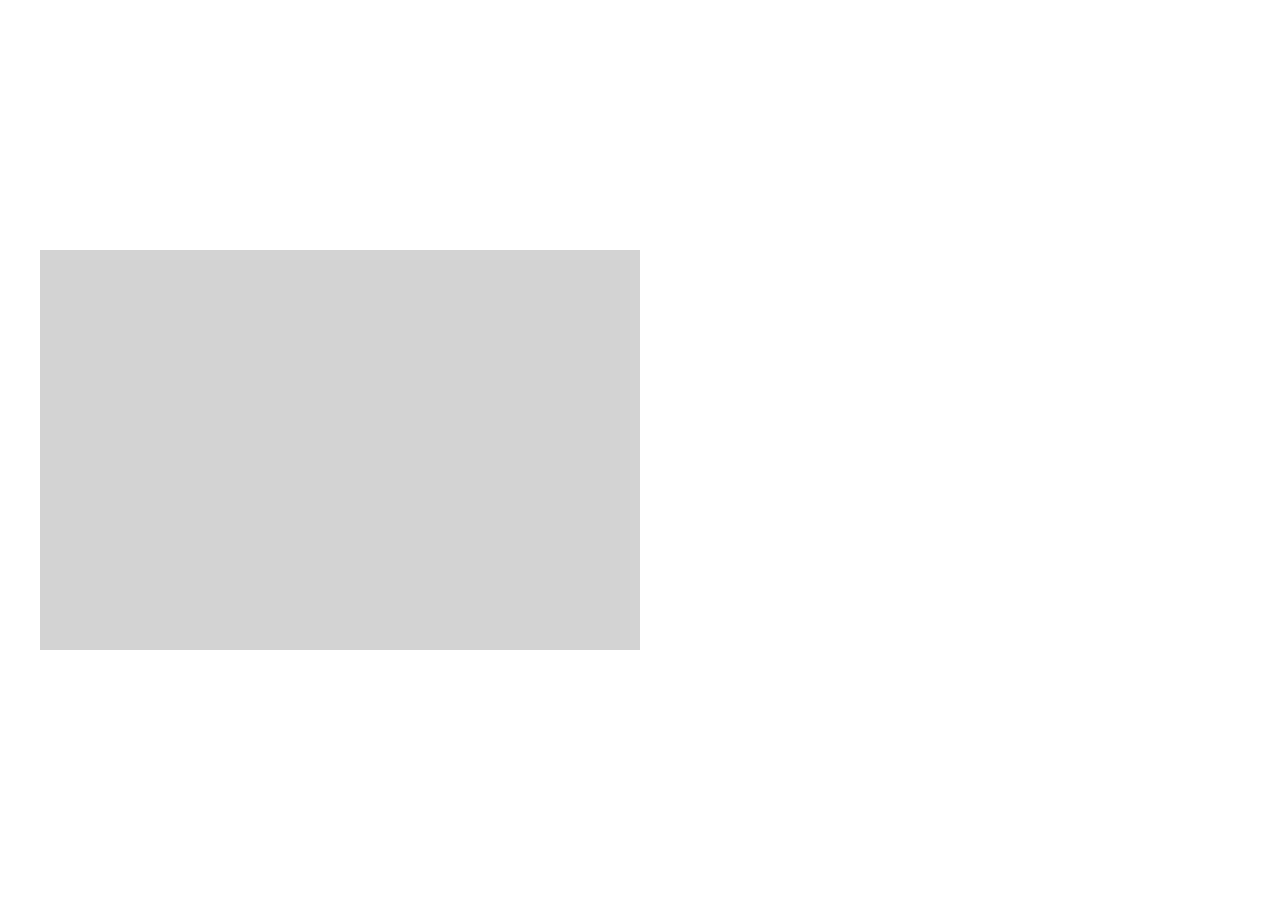
==== index.html @ b23a814b "Initial Files" ====
<!DOCTYPE html>

<html>
  <head>
    <meta charset="utf-8">
    <title>HTML Canvas</title>
    <link rel="stylesheet" href="stylesheets/styles.css">

    <style>
      canvas {background-color: lightgray;} /* change or remove this color */
    </style>
  </head>

  <body>
            <video src="videos/rockstar.mp4" autoplay loop ></video>

    <div id="container">
      <div id="frame">
        <canvas id="c1" width="600" height="400"></canvas>
<!--         <canvas id="c2" width="600" height="400"></canvas>
        <canvas id="c3" width="600" height="400"></canvas> -->
      </div>
      <script src="javascript/main.js"></script>
    </div>
  </body>
</html>
---- stylesheets/styles.css ----
/*
Drawing on the Web
3 horizontally-aligned canvas elements
*/

body {
  margin: 0;
  padding: 0;
}

#container {
  width: 1920px;
  height: 100%;
  margin: auto;
}

#frame {
  width: inherit;
  height: 400px;
  position: absolute;
  top: 50%;
  margin-top: -200px;
  padding-left: 20px;
  padding-right: 20px;
}

canvas {
  width: 600px;
  height: 400px;
  float: left;
  margin-left: 20px;
  margin-right: 20px;
}

video{
  width: 0px;
  height: 0px;}
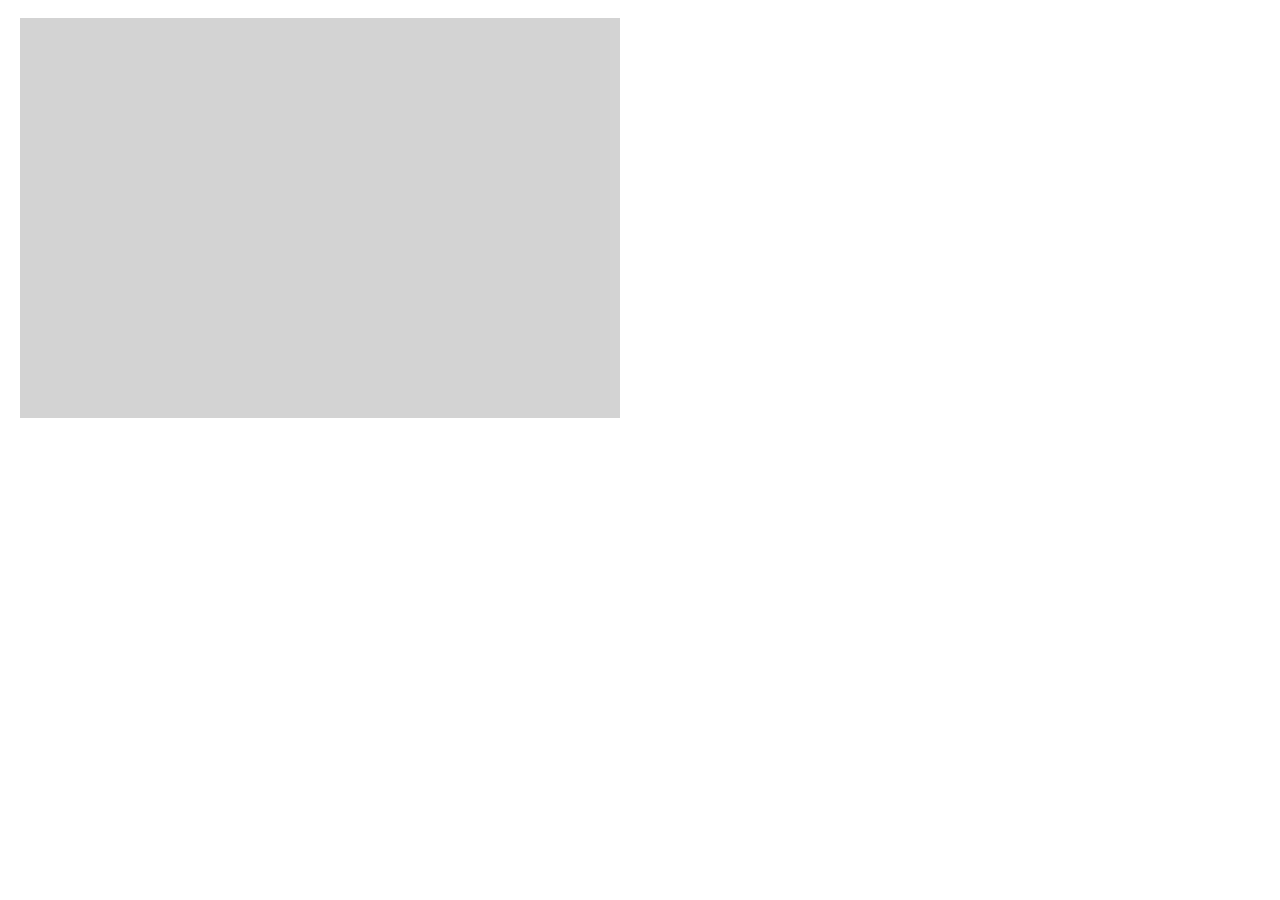
==== commit 8d7a4d16: "Drawing 1 Prototype" ====
--- a/index.html
+++ b/index.html
@@ -3,7 +3,7 @@
 <html>
   <head>
     <meta charset="utf-8">
-    <title>HTML Canvas</title>
+    <title>Drawing Final 1</title>
     <link rel="stylesheet" href="stylesheets/styles.css">
 
     <style>
@@ -12,14 +12,13 @@
   </head>
 
   <body>
-            <video src="videos/rockstar.mp4" autoplay loop ></video>
+            <video src="videos/london.mp4" autoplay loop muted></video>
 
     <div id="container">
-      <div id="frame">
-        <canvas id="c1" width="600" height="400"></canvas>
+        <canvas id="c1" width="100%" height="100%"></canvas>
 <!--         <canvas id="c2" width="600" height="400"></canvas>
         <canvas id="c3" width="600" height="400"></canvas> -->
-      </div>
+
       <script src="javascript/main.js"></script>
     </div>
   </body>
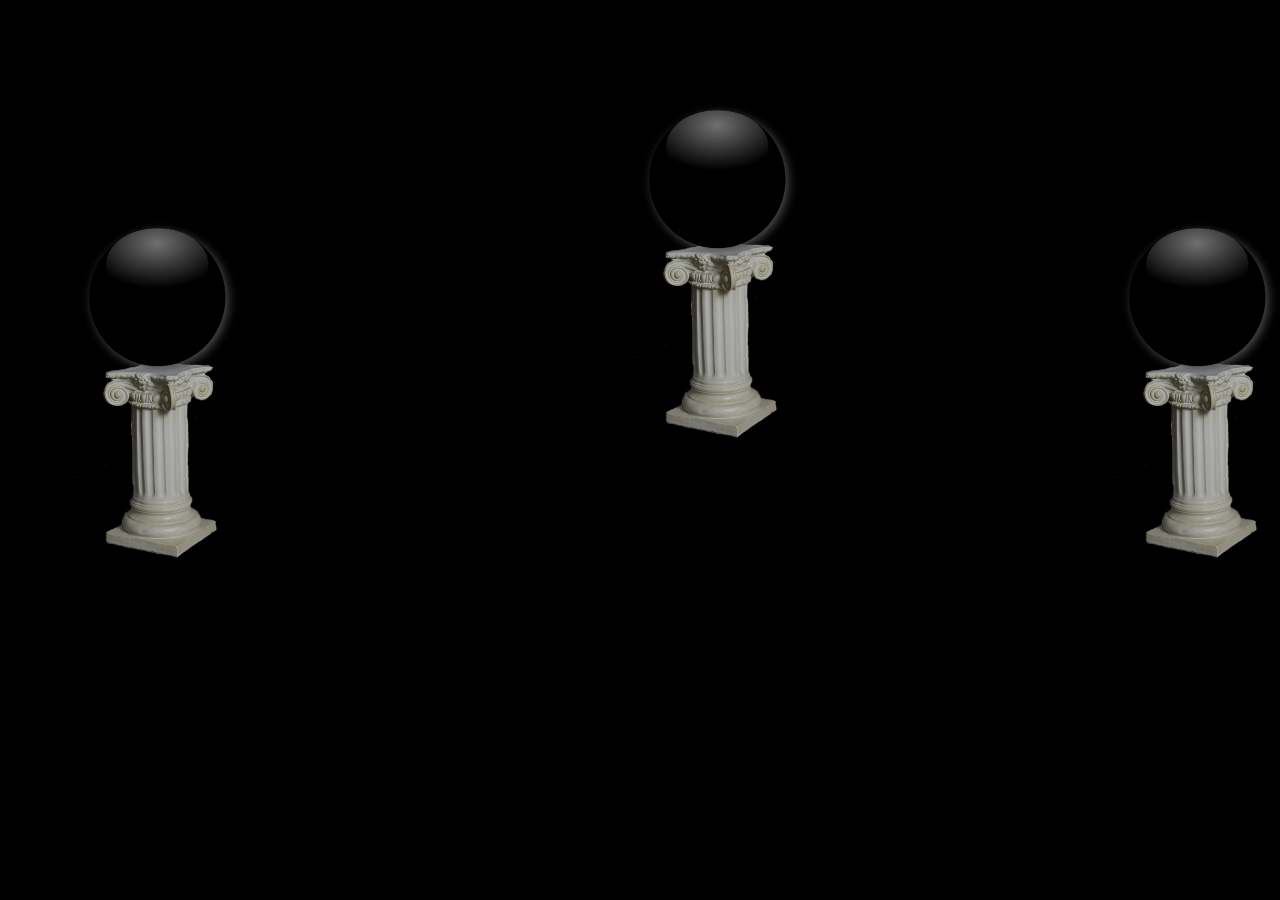
==== commit 43a6999e: "Final files" ====
--- a/index.html
+++ b/index.html
@@ -1,25 +1,47 @@
-<!DOCTYPE html>
-
-<html>
-  <head>
-    <meta charset="utf-8">
-    <title>Drawing Final 1</title>
-    <link rel="stylesheet" href="stylesheets/styles.css">
-
-    <style>
-      canvas {background-color: lightgray;} /* change or remove this color */
-    </style>
-  </head>
-
-  <body>
-            <video src="videos/london.mp4" autoplay loop muted></video>
-
-    <div id="container">
-        <canvas id="c1" width="100%" height="100%"></canvas>
-<!--         <canvas id="c2" width="600" height="400"></canvas>
-        <canvas id="c3" width="600" height="400"></canvas> -->
-
-      <script src="javascript/main.js"></script>
-    </div>
-  </body>
+<!DOCTYPE html>
+
+<html>
+  <head>
+    <meta charset="utf-8">
+    <title>Drawing Navigation</title>
+    <link rel="stylesheet" href="stylesheets/styles.css">
+    <link rel="stylesheet" href="stylesheets/navigation.css">
+
+  </head>
+
+  <body>
+    <video class = "bg" autoplay muted loop>
+  <source src="videos/rocks2.mp4" type="video/mp4">
+</video>
+
+<div id = "container">
+<div class = "option">
+
+<!-- <img class = "hand" src = "images/hand2invert.png">
+<img class = "hand" src = "images/hand2.png"> -->
+<img class = "pedestal" src="images/ped.png">
+<a href = "Drawing1.html"> <img id = "orb1" src = "images/ball4.png"> </a>
+<!-- <div class = "text3">Wealth</div> -->
+
+</div>
+
+<div class = "option">
+
+<img class = "pedestal3" src="images/ped.png">
+
+<a href = "Drawing2.html"> <img id = "orb3" src = "images/ball4.png"> </a>
+<!-- <div class = "text3">Balance</div> -->
+
+</div>
+
+<div class = "option">
+<img class = "pedestal2" src="images/ped.png">
+
+<a href = "Drawing3.html"> <img id = "orb2" src = "images/ball4.png"> </a>
+<!-- <div class = "text3">Happiness</div> -->
+</div>
+
+</div>
+<script src = "javascript/nav.js"></script>
+  </body>
 </html>--- a/stylesheets/styles.css
+++ b/stylesheets/styles.css
@@ -6,12 +6,13 @@
 body {
   margin: 0;
   padding: 0;
+  overflow: hidden;
 }
 
 #container {
   width: 1920px;
   height: 100%;
-  margin: auto;
+  overflow: hidden;
 }
 
 #frame {
@@ -28,10 +29,29 @@
   width: 600px;
   height: 400px;
   float: left;
-  margin-left: 20px;
-  margin-right: 20px;
+  margin: 0;
 }
 
-video{
+#hideVid{
   width: 0px;
-  height: 0px;}+  height: 0px;
+  display: none;}
+
+.hand{
+  height: 500px;
+  opacity: 0.8;
+  position: relative;
+  left: 0;
+  bottom: 0;
+}
+
+.option{
+  display: inline-block;
+}
+
+#fillup{
+  width: 100%;
+  height:100px;
+  position: absolute;
+  margin-top: 880px;
+  background-color: blue;}--- a/stylesheets/navigation.css
+++ b/stylesheets/navigation.css
@@ -0,0 +1,73 @@
+body{
+	background-color: black;
+}
+.bg{
+	position: fixed;
+	top: 0;
+	left: 0;
+	min-width: 100%;
+	min-height: 100%;
+	/*width: auto;*/
+	z-index: -1;
+	/*opacity: .4;*/
+}
+
+#orb1{
+	position: absolute;
+	top: 220px;
+	left: 80px;
+	width: 160px;
+	height: 160px;
+}
+
+#orb2{
+	position: absolute;
+	top: 102px;
+	left: 640px;
+	width: 160px;
+	height: 160px;
+}
+
+#orb3{
+	position: absolute;
+	top: 220px;
+	left: 1120px;
+	width: 160px;
+	height: 160px;
+}
+
+.text3{
+	position: relative;
+	top: -180px;
+	left: 210px;
+	color: white;
+	font-size: 48px;
+}
+
+.hide{
+	display: none;
+}
+
+.pedestal{
+  height: 200px;
+  opacity: 0.8;
+  position: absolute;
+  top: 360px;
+  left: 60px;
+}
+
+.pedestal2{
+  height: 200px;
+  opacity: 0.8;
+  position: absolute;
+  top: 240px;
+  left: 620px;
+}
+
+.pedestal3{
+  height: 200px;
+  opacity: 0.8;
+  position: absolute;
+  top: 360px;
+  left: 1100px;
+}